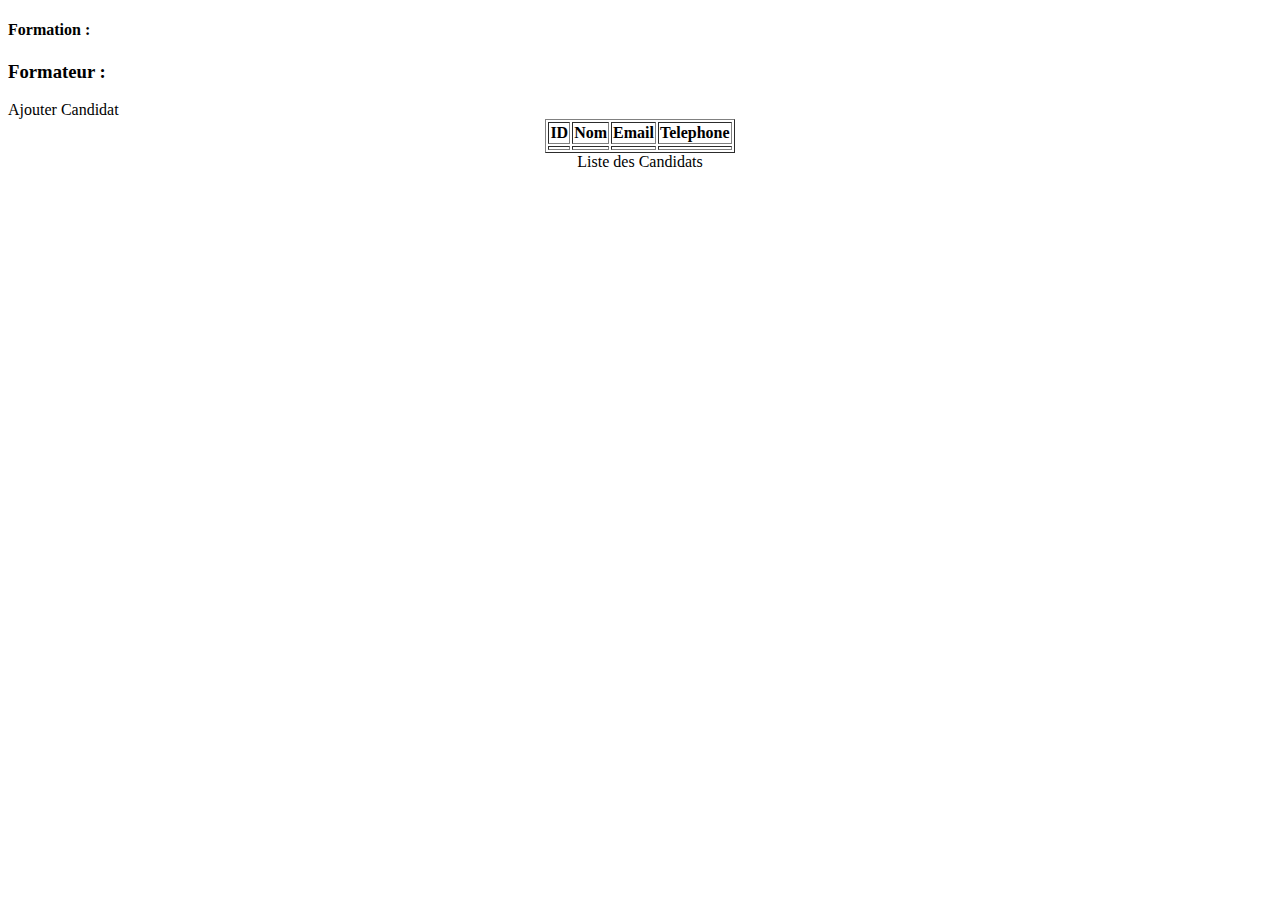
==== src/main/resources/templates/home/candidats.html @ 898554e3 "passage de parametre entre controlleur et view partie 1" ====
<!DOCTYPE html>
<html lang="en">
<head>
    <meta charset="UTF-8">
    <title>Liste Candidats</title>
    <link rel="stylesheet" type="text/css" th:href="@{css/main.css}" />
    <!-- CSS only -->
    <link href="https://cdn.jsdelivr.net/npm/bootstrap@5.1.3/dist/css/bootstrap.min.css" rel="stylesheet" integrity="sha384-1BmE4kWBq78iYhFldvKuhfTAU6auU8tT94WrHftjDbrCEXSU1oBoqyl2QvZ6jIW3" crossorigin="anonymous">
</head>
<body>

<h4>Formation : <span th:text="${lf}"></span></h4>
<h3>Formateur : <span th:text="${trainer}"></span></h3>

<a th:href="@{/add}" class="btn btn-primary" style="margin-bottom: 20px;">Ajouter Candidat</a>
<table class="table table-hover" align="center" border="1">
    <tr>
        <th>ID</th>
        <th>Nom</th>
        <th>Email</th>
        <th>Telephone</th>
    </tr>

    <tr th:each="c : ${tab}">
        <td th:text="${c.id}"></td>
        <td th:text="${c.nom}"></td>
        <td th:text="${c.email}"></td>
        <td th:text="${c.tel}"></td>
    </tr>
    <caption align="bottom">Liste des Candidats</caption>
</table>

</body>
</html>
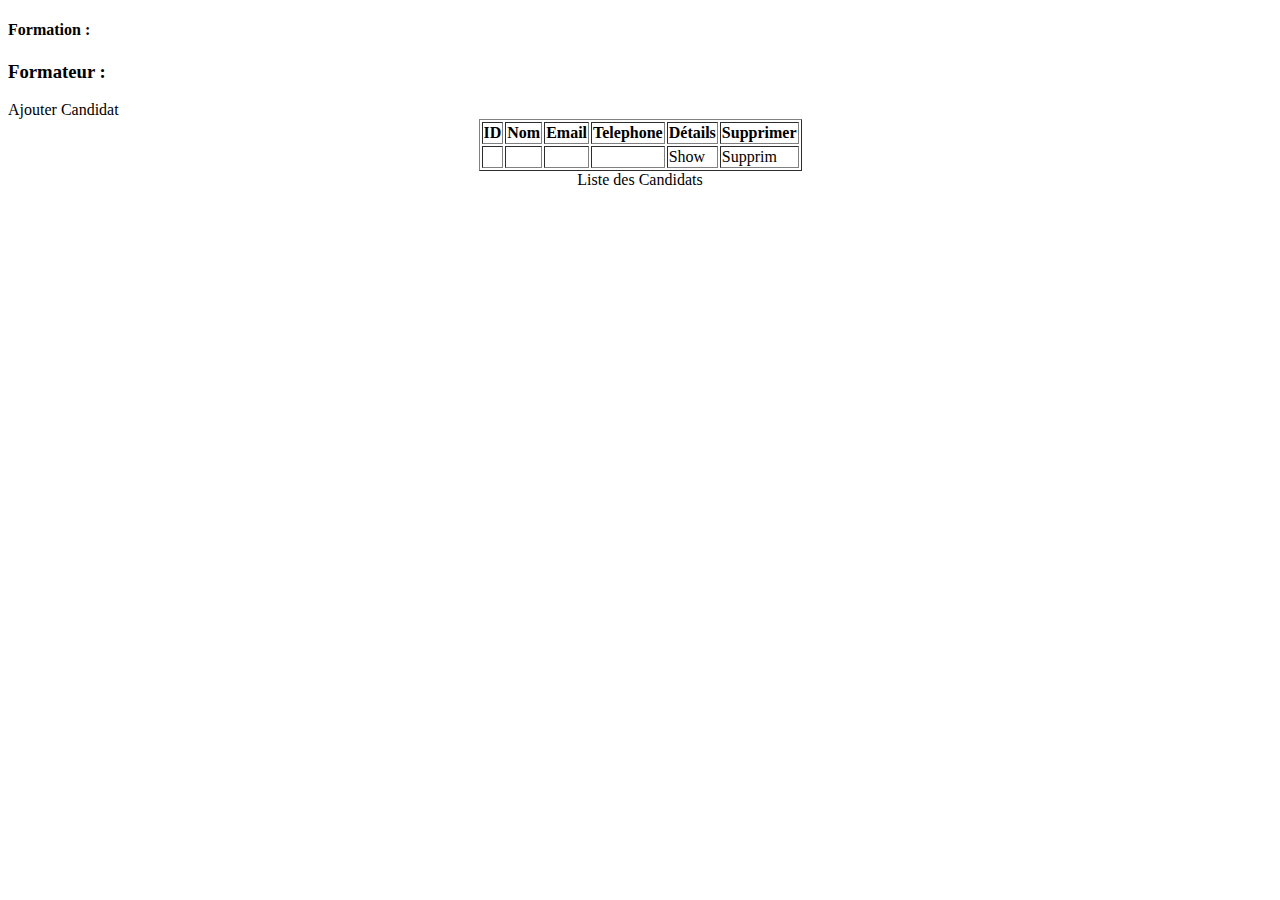
==== commit 0edc9bb3: "crud de candidat dans un ArrayList" ====
--- a/src/main/resources/templates/home/candidats.html
+++ b/src/main/resources/templates/home/candidats.html
@@ -19,6 +19,8 @@
         <th>Nom</th>
         <th>Email</th>
         <th>Telephone</th>
+        <th>Détails</th>
+        <th>Supprimer</th>
     </tr>
 
     <tr th:each="c : ${tab}">
@@ -26,6 +28,8 @@
         <td th:text="${c.nom}"></td>
         <td th:text="${c.email}"></td>
         <td th:text="${c.tel}"></td>
+        <td><a th:href="@{/show/{idC}(idC=${c.id})}" class="btn btn-primary">Show</a></td>
+        <td><a th:href="@{/delete/{idC}(idC=${c.id})}" class="btn btn-danger">Supprim</a></td>
     </tr>
     <caption align="bottom">Liste des Candidats</caption>
 </table>
